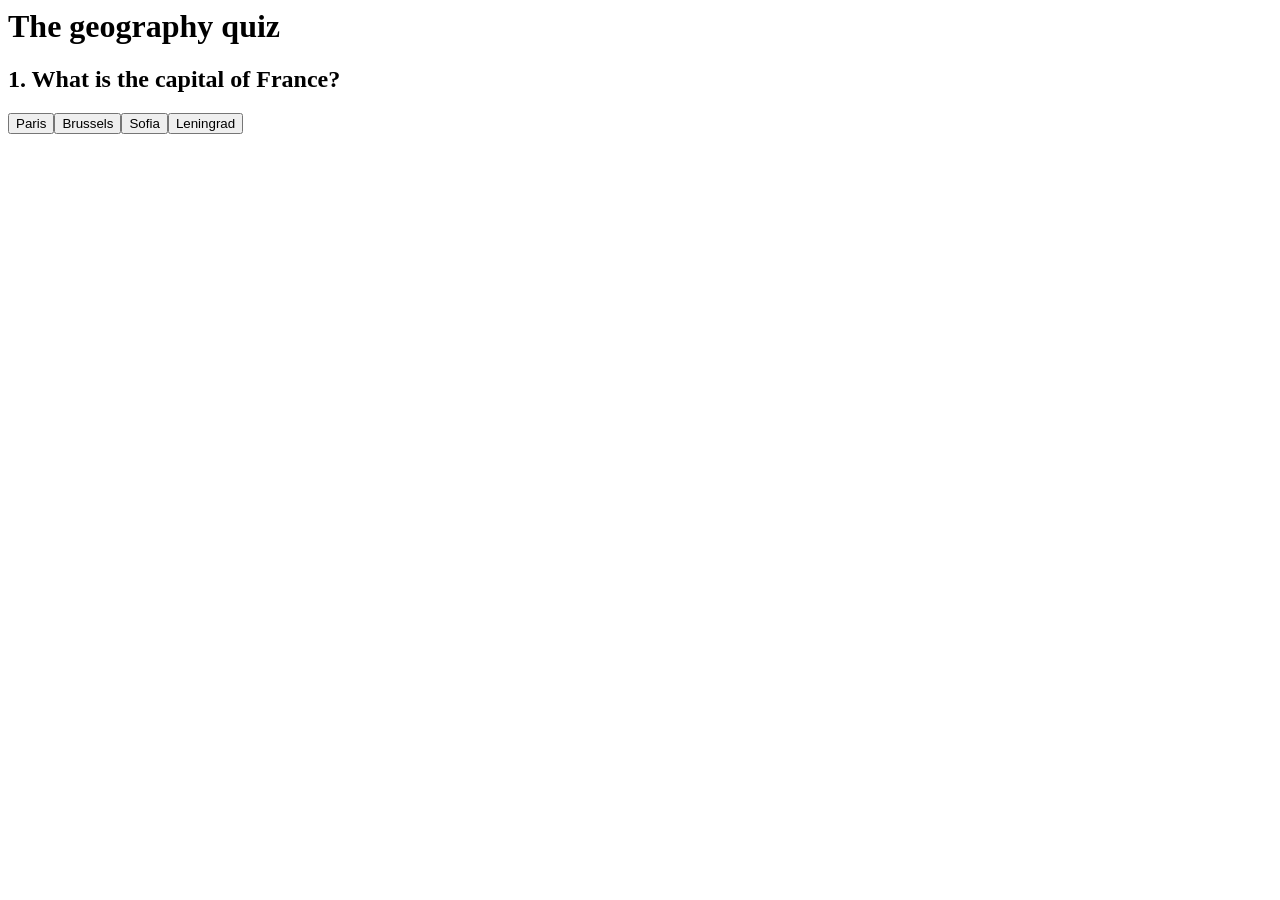
==== quiz.html @ 5488c6bb "Add files via upload" ====
<html> 
<head>
    <Title>
    </Title>
    <link rel="stylesheet" href="Resources/css/styles.css" type="text/css" >
</head>
<body> 
    <div class="app">
        <h1> The geography quiz</h1>
        <div class = "quiz">
            <h2 id = "question">Question goes here</h2>
            <div id = "answer-buttons">
     <button class = "btn">Answer 1</button> 
     <button class = "btn">Answer 2</button> 
     <button class = "btn">Answer 3</button> 
     <button class = "btn">Answer 4</button>         
    </div>
    <button id="next-btn">Next</button>
      </div>
    </div>
    <script src="script.js"></script>
    </body>
   </html>
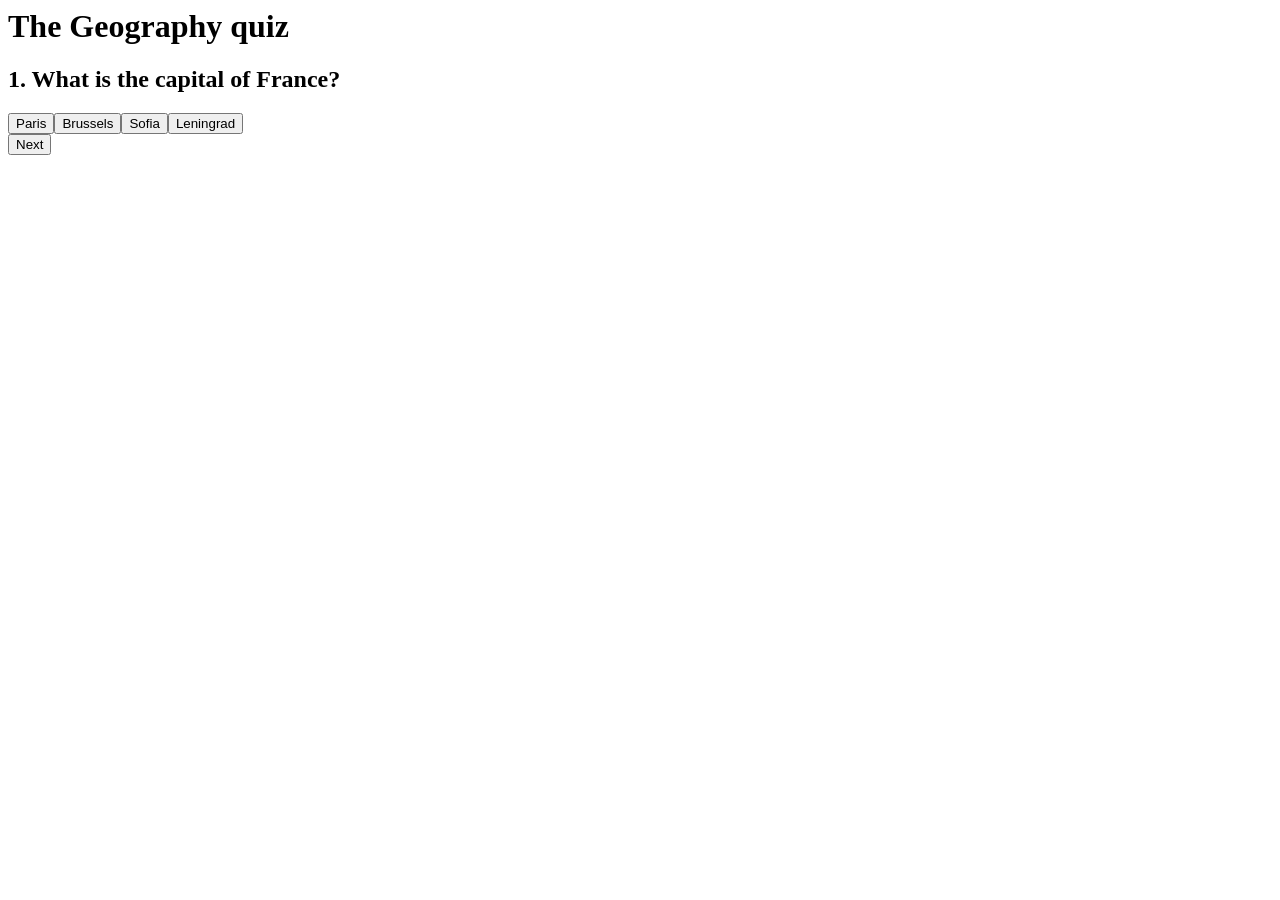
==== commit c2e3958b: "Updated code files" ====
--- a/quiz.html
+++ b/quiz.html
@@ -6,7 +6,7 @@
 </head>
 <body> 
     <div class="app">
-        <h1> The geography quiz</h1>
+        <h1> The Geography quiz</h1>
         <div class = "quiz">
             <h2 id = "question">Question goes here</h2>
             <div id = "answer-buttons">
@@ -15,8 +15,11 @@
      <button class = "btn">Answer 3</button> 
      <button class = "btn">Answer 4</button>         
     </div>
+    <div class="button-container">
+    <button id="previous-btn">Previous</button>
     <button id="next-btn">Next</button>
-      </div>
+    </div>
+    </div>
     </div>
     <script src="script.js"></script>
     </body>
